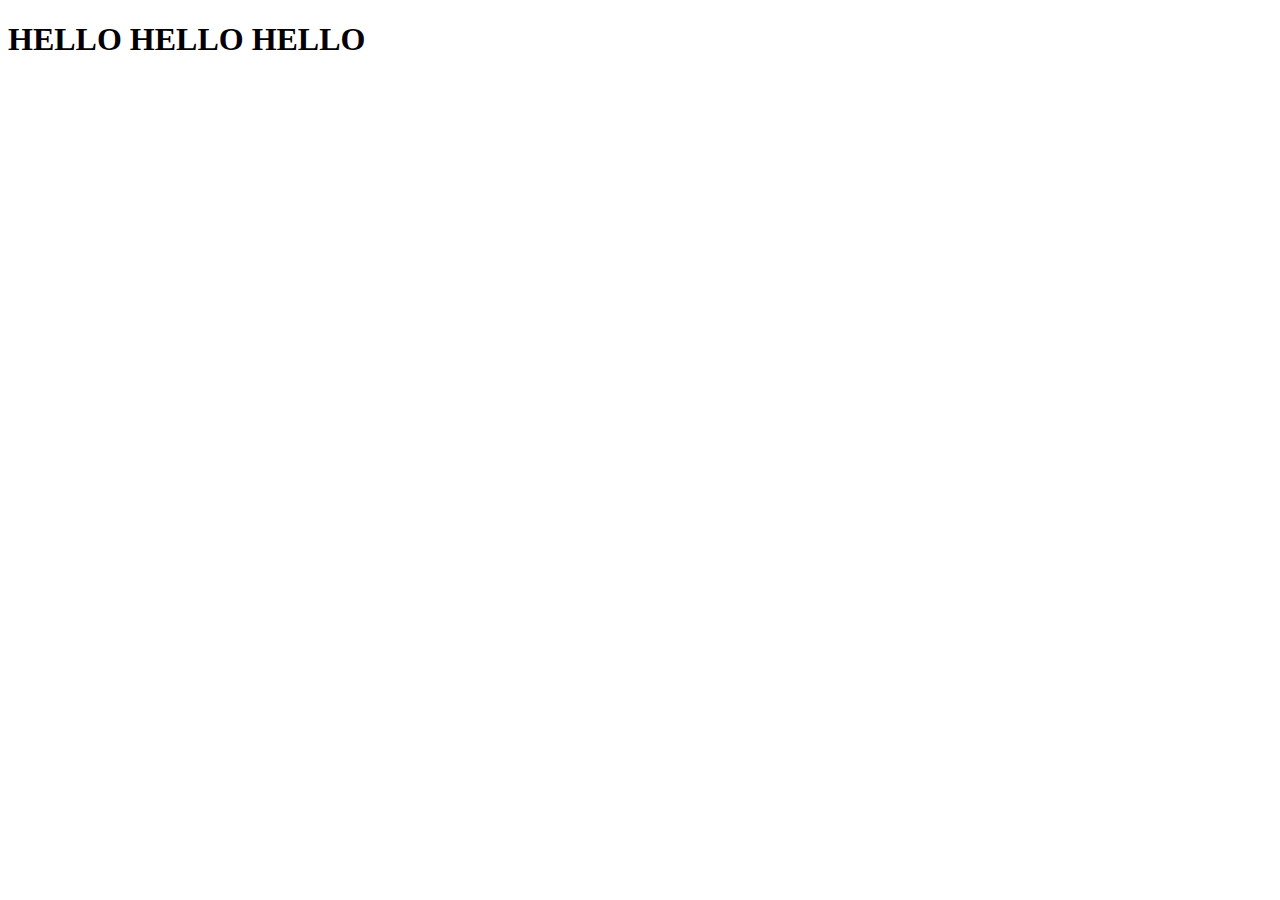
==== index.html @ dc39a1d2 "test2-title" ====
<!DOCTYPE html>
<html lang="en">
<head>
    <meta charset="UTF-8">
    <meta name="viewport" content="width=device-width, initial-scale=1.0">
    <title>start html</title>
    <link rel="stylesheet" href="css/style.css">
</head>
<body>
    <h1>HELLO HELLO HELLO</h1>
</body>
</html>
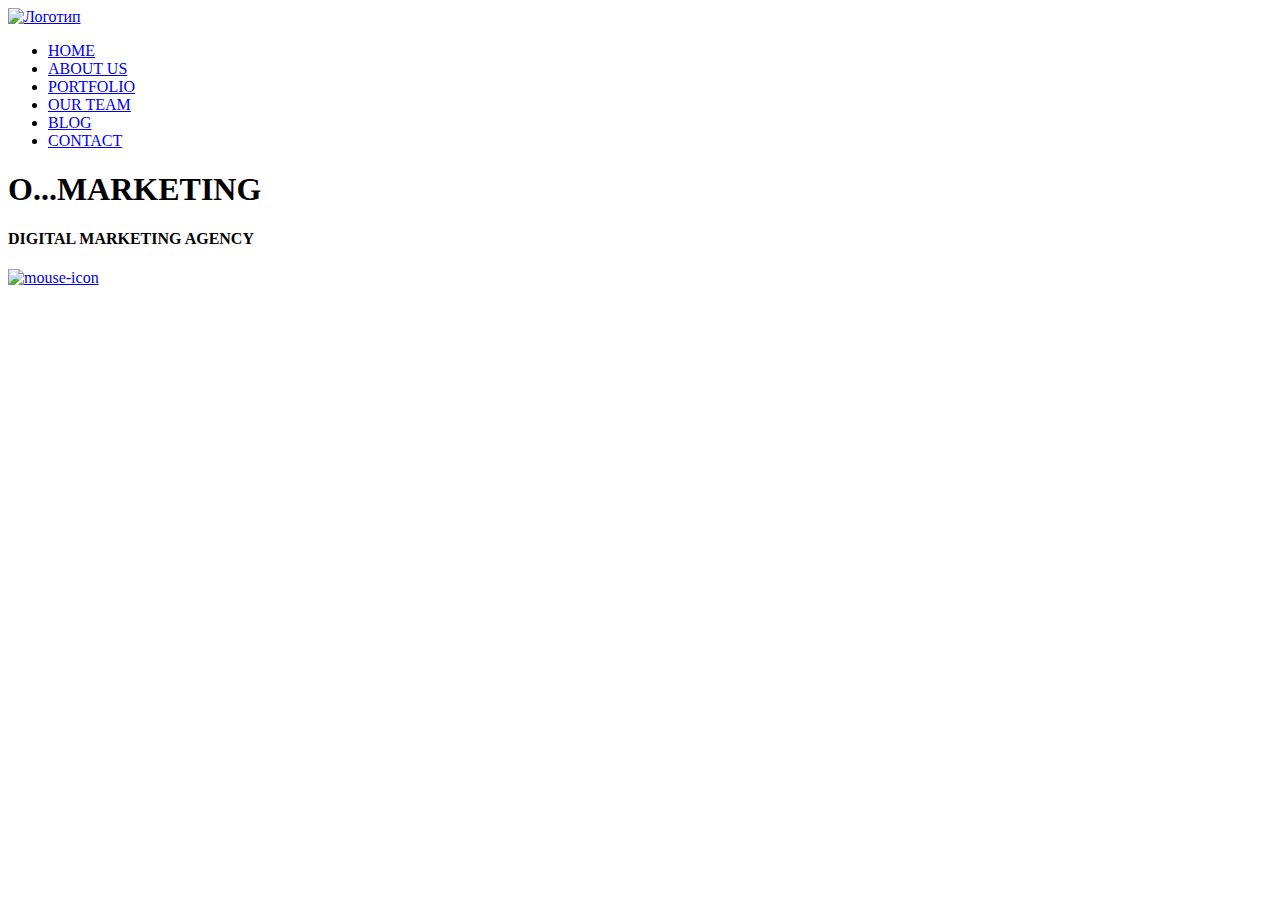
==== commit 5e5bfea6: "addedfirstpage" ====
--- a/index.html
+++ b/index.html
@@ -1,12 +1,82 @@
 <!DOCTYPE html>
-<html lang="en">
+<html lang="ru">
+
 <head>
     <meta charset="UTF-8">
     <meta name="viewport" content="width=device-width, initial-scale=1.0">
-    <title>start html</title>
-    <link rel="stylesheet" href="css/style.css">
+    <title>O...MARKETING</title>
+    <link rel="preconnect" href="https://fonts.googleapis.com">
+    <link rel="preconnect" href="https://fonts.gstatic.com" crossorigin>
+    <link
+        href="https://fonts.googleapis.com/css2?family=Merriweather:ital,wght@1,300&family=Montserrat:wght@100..900&family=Open+Sans:ital,wght@0,300..800;1,300..800&family=Raleway:wght@700&display=swap"
+        rel="stylesheet">
+
+    <link rel="stylesheet" href="start_html/css/style.css">
 </head>
+
 <body>
-    <h1>HELLO HELLO HELLO</h1>
+    <header class="header">
+        <div class="header__top">
+            <div class="container">
+                <div class="header__top-inner">
+                    <a class="logo" href="#">
+                        <img class="logo-img" src="start_html/images/logo.svg" alt="Логотип">
+                    </a>
+
+                    <nav class="menu">
+                        <ul class="menu__list">
+                            <li class="menu__list-item">
+                                <a class="menu__list-link" href="#">
+                                    HOME
+                                </a>
+                            </li>
+                            <li class="menu__list-item">
+                                <a class="menu__list-link" href="#">
+                                    ABOUT US
+                                </a>
+                            </li>
+                            <li class="menu__list-item">
+                                <a class="menu__list-link" href="#">
+                                    PORTFOLIO
+                                </a>
+                            </li>
+                            <li class="menu__list-item">
+                                <a class="menu__list-link" href="#">
+                                    OUR TEAM
+                                </a>
+                            </li>
+                            <li class="menu__list-item">
+                                <a class="menu__list-link" href="#">
+                                    BLOG
+                                </a>
+                            </li>
+                            <li class="menu__list-item">
+                                <a class="menu__list-link" href="#">
+                                    CONTACT
+                                </a>
+                            </li>
+                        </ul>
+                    </nav>
+                </div>
+            </div>
+        </div>
+        <div class="header__content">
+            <div class="container">
+                <div class="header__content-inner">
+                    <h1 class="header__title">
+                        O...MARKETING
+                    </h1>
+                    <h4 class="header__subtitle">
+                        DIGITAL MARKETING AGENCY
+                    </h4>
+                    <a href="#" class="mouse">
+                        <img src="../Workspace/start_html/images/mouse.svg" alt="mouse-icon">
+                    </a>
+                </div>
+            </div>
+        </div>
+    </header>
+
 </body>
+
 </html>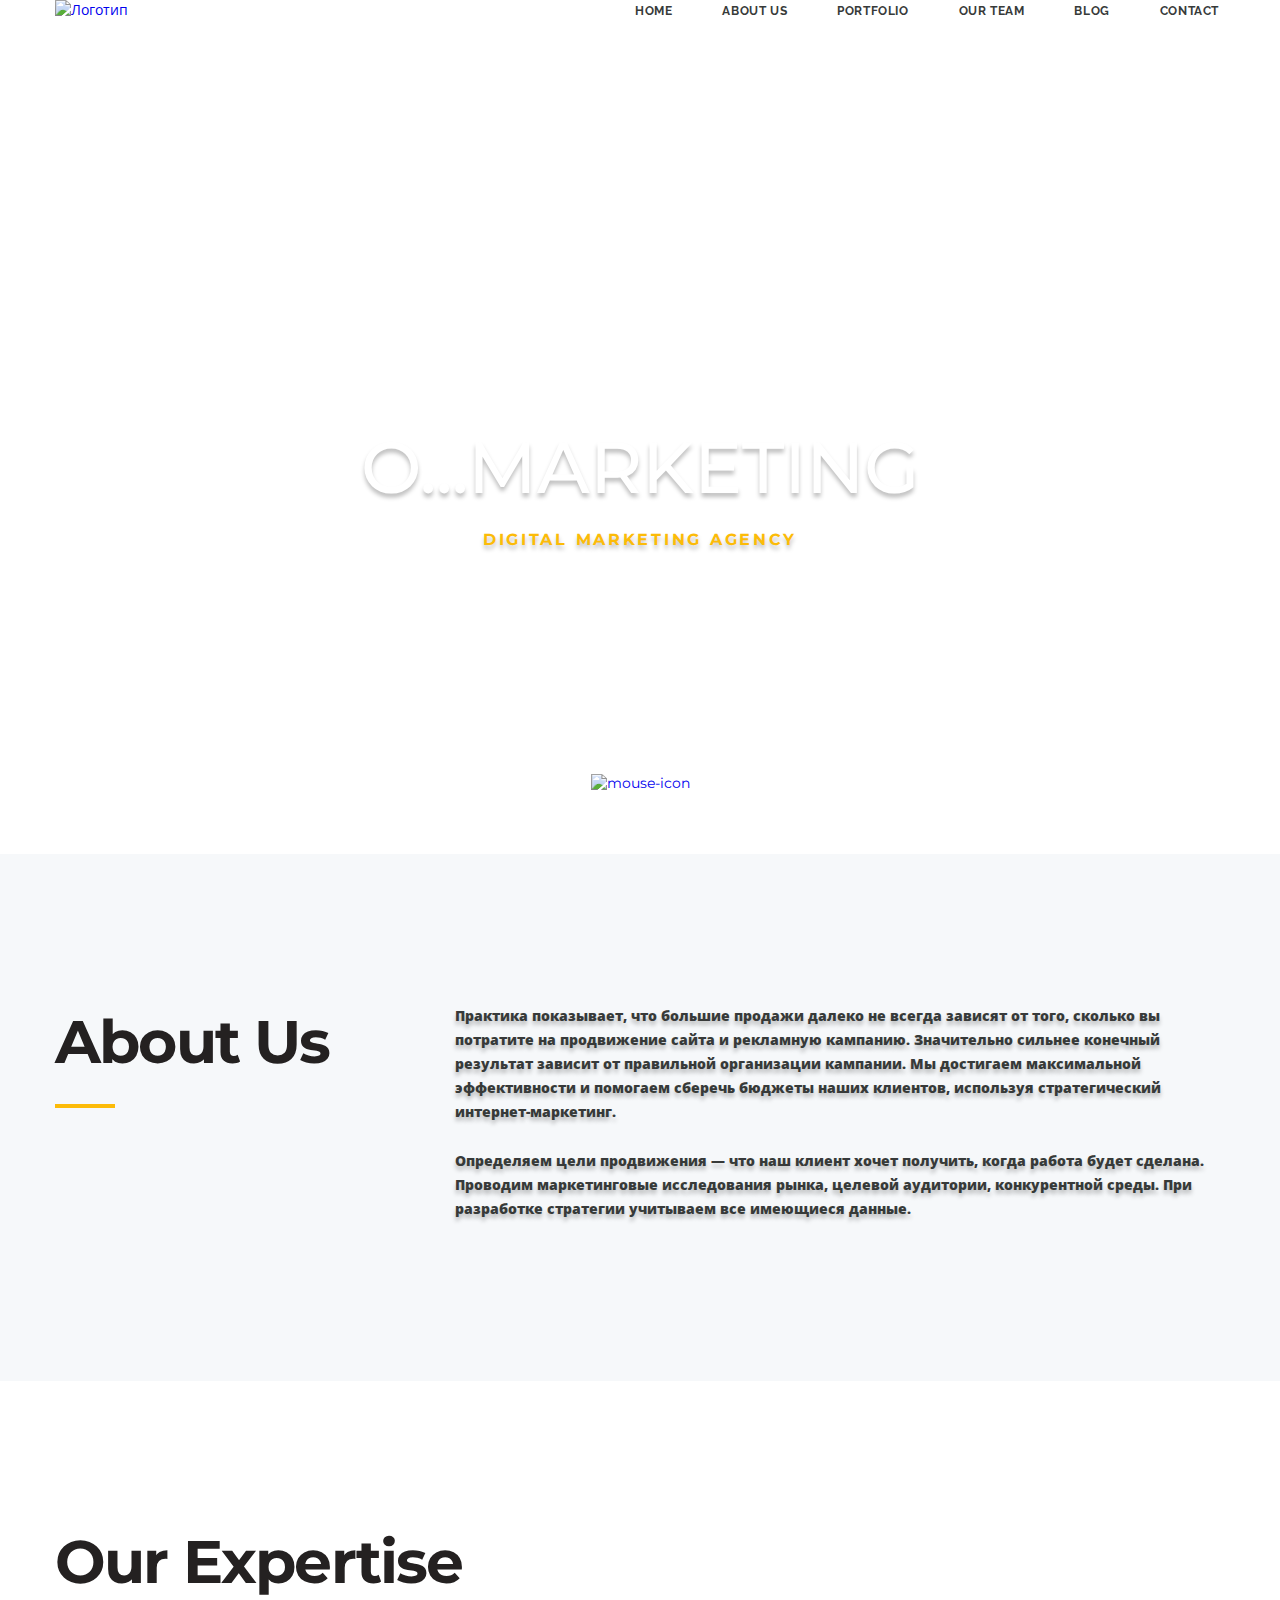
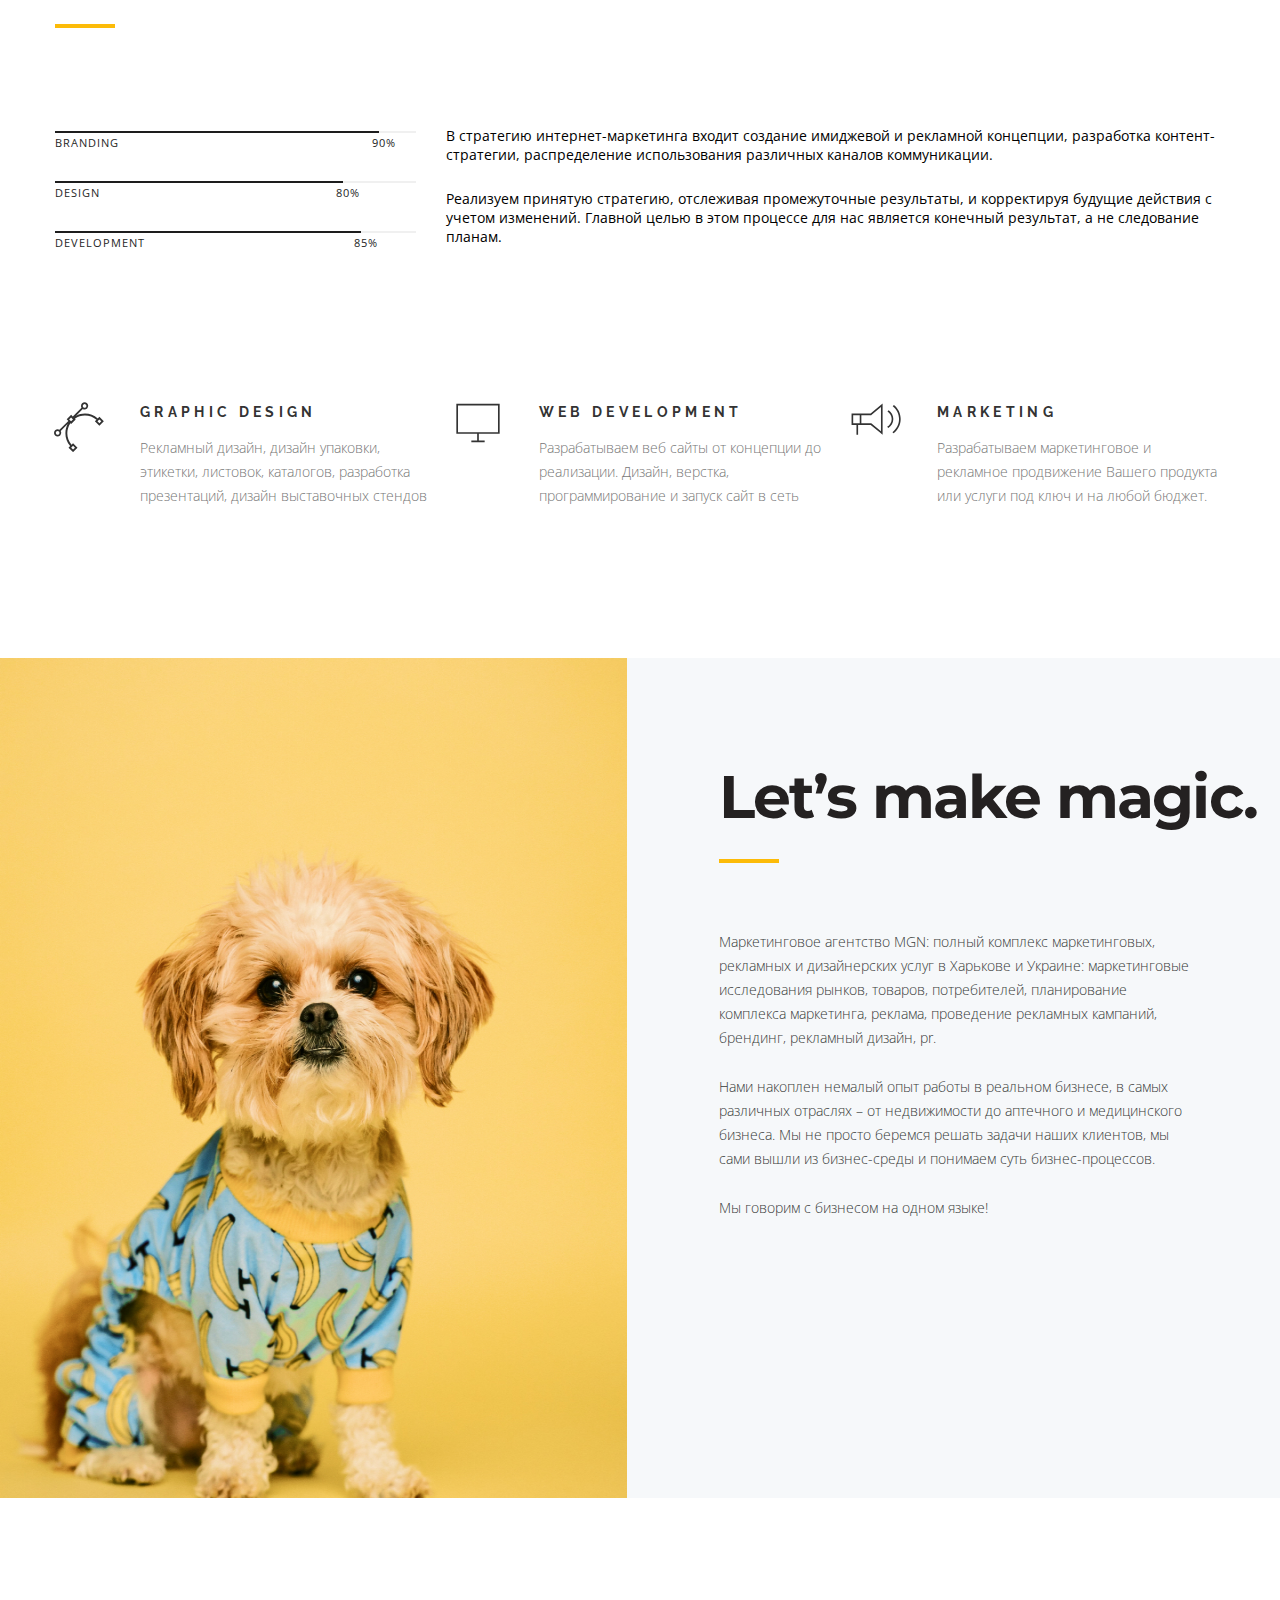
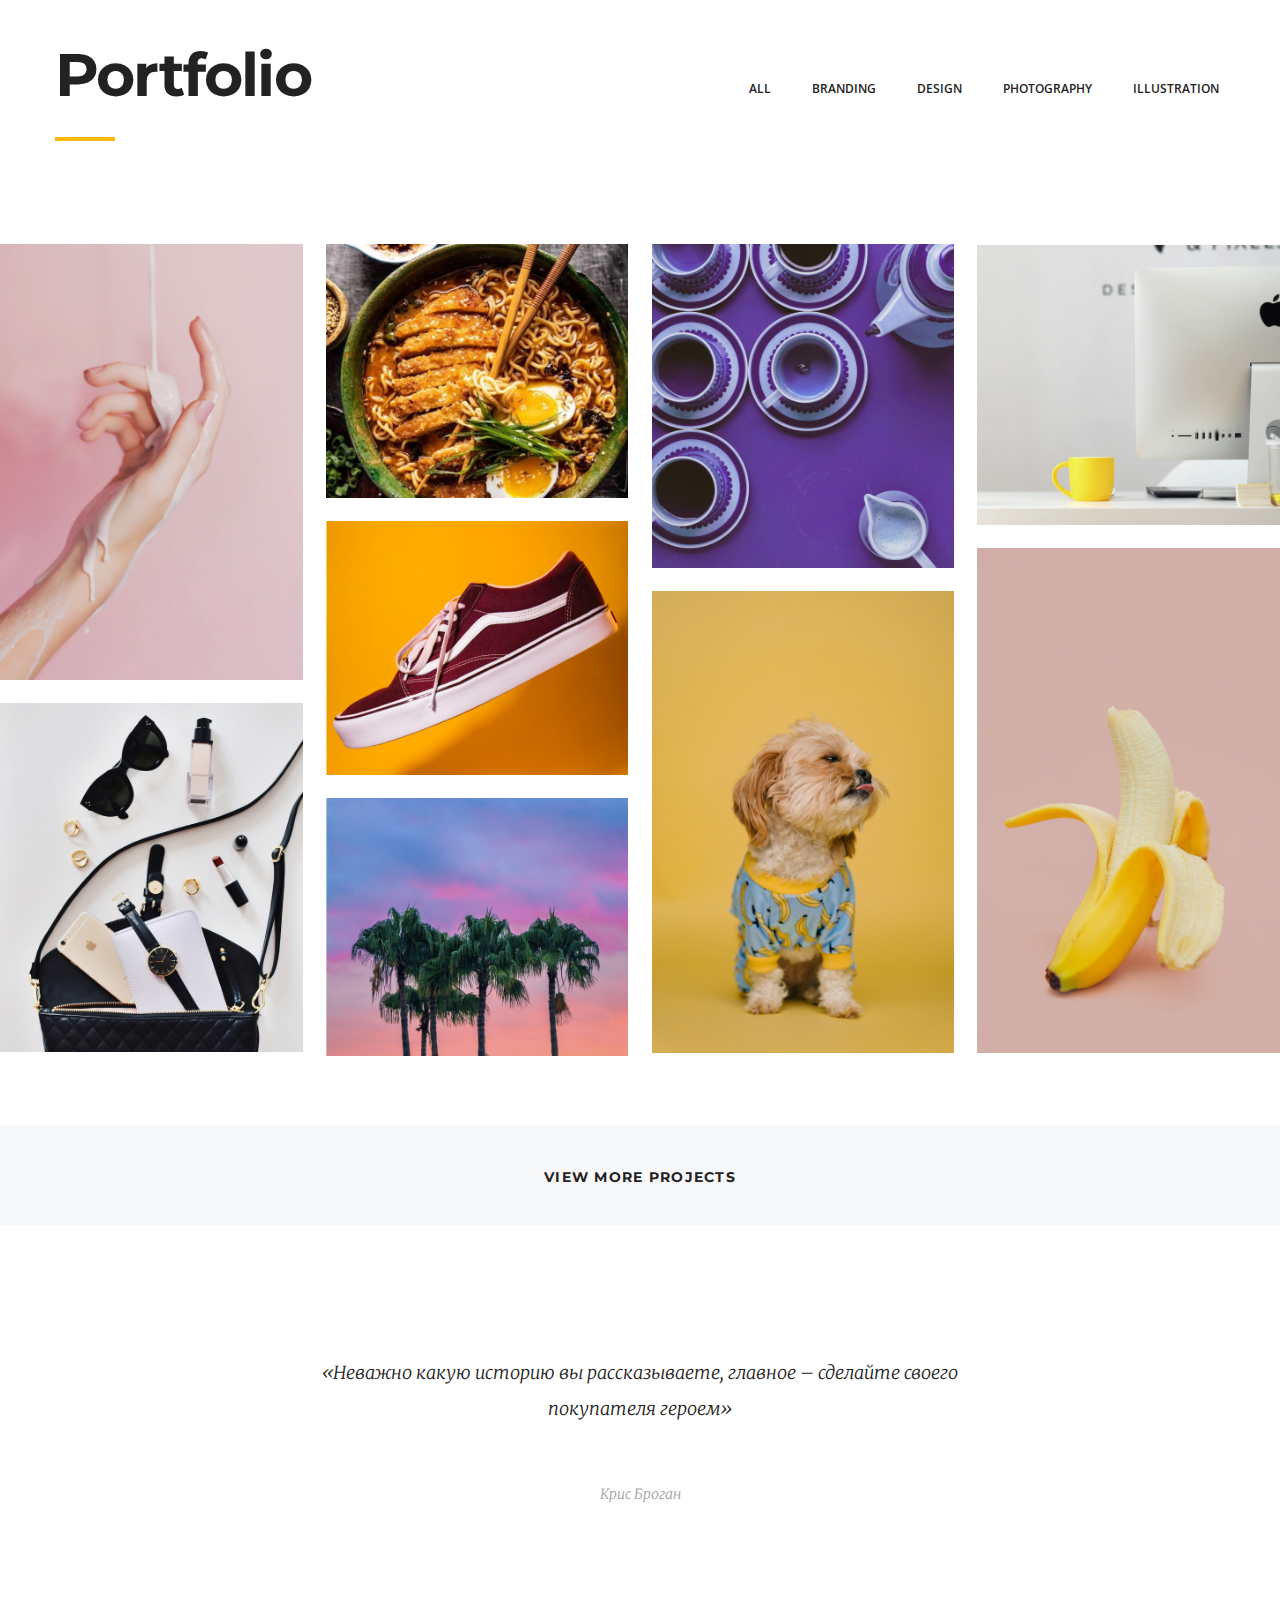
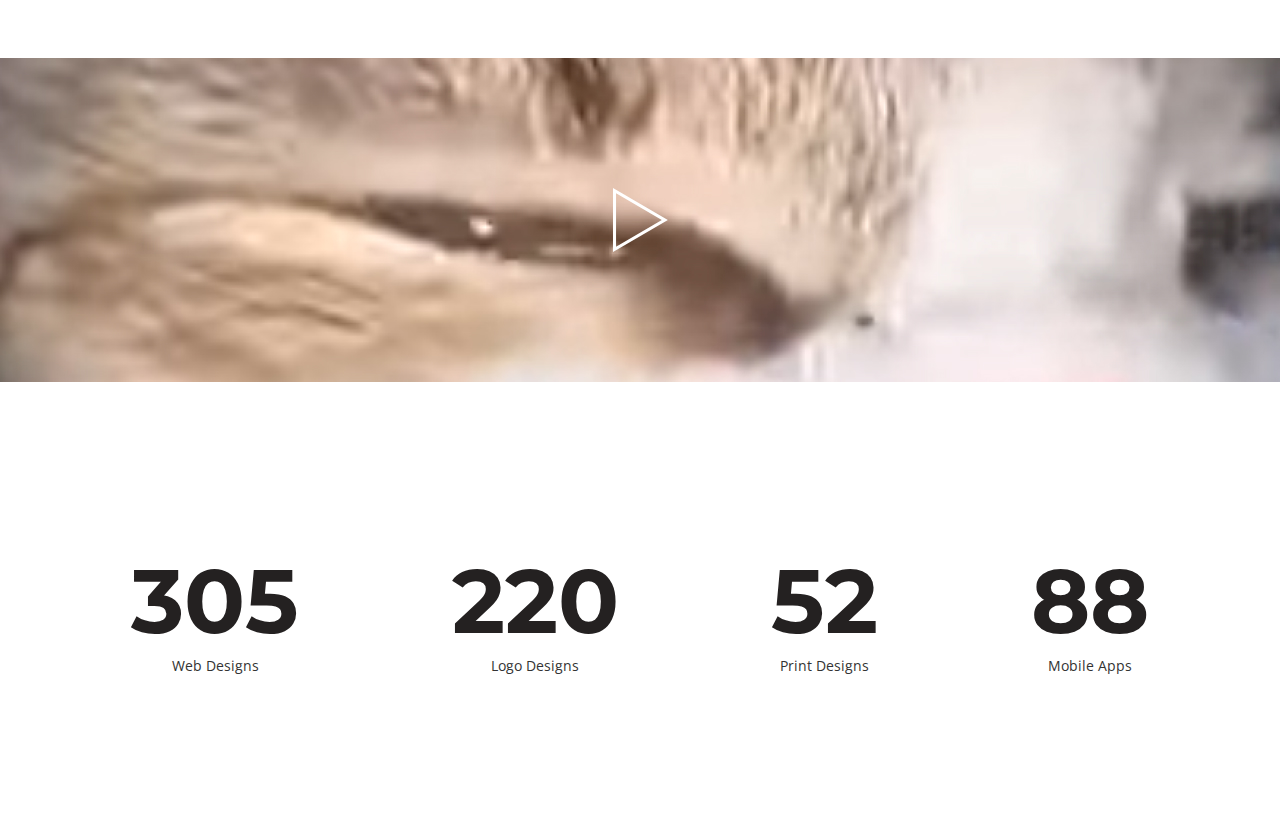
==== commit b43046c4: "Added 2 Jquery scripts 'fancybox - youtube link, mixitup - image filtering'" ====
--- a/index.html
+++ b/index.html
@@ -10,7 +10,7 @@
     <link
         href="https://fonts.googleapis.com/css2?family=Merriweather:ital,wght@1,300&family=Montserrat:wght@100..900&family=Open+Sans:ital,wght@0,300..800;1,300..800&family=Raleway:wght@700&display=swap"
         rel="stylesheet">
-
+    <link rel="stylesheet" href="start_html/css/fancybox.css">
     <link rel="stylesheet" href="start_html/css/style.css">
 </head>
 
@@ -70,13 +70,235 @@
                         DIGITAL MARKETING AGENCY
                     </h4>
                     <a href="#" class="mouse">
-                        <img src="../Workspace/start_html/images/mouse.svg" alt="mouse-icon">
+                        <img src="start_html/images/mouse.svg" alt="mouse-icon">
                     </a>
                 </div>
             </div>
         </div>
     </header>
-
+    <section class="about__content">
+        <div class="container">
+            <div class="about__content-inner">
+                <div class="about__content-title">
+                    <h2 class="title">
+                        About Us
+                    </h2>
+                </div>
+                <div class="about__content-text">
+                    <p>
+                        Практика показывает, что большие продажи далеко не всегда зависят от того, сколько вы потратите
+                        на продвижение сайта и рекламную кампанию. Значительно сильнее конечный результат зависит от
+                        правильной организации кампании. Мы достигаем максимальной эффективности и помогаем сберечь
+                        бюджеты наших клиентов, используя стратегический интернет-маркетинг.
+                    </p>
+                    <p>
+                        Определяем цели продвижения — что наш клиент хочет получить, когда работа будет сделана.
+                        Проводим маркетинговые исследования рынка, целевой аудитории, конкурентной среды. При разработке
+                        стратегии учитываем все имеющиеся данные.
+                    </p>
+                </div>
+            </div>
+        </div>
+    </section>
+    <section class="expertise">
+        <div class="container">
+            <h2 class="title">
+                Our Expertise
+            </h2>
+            <div class="expertise__inner">
+                <div class="expertise__info">
+                    <div class="expertise__info-item">
+                        BRANDING
+                        <span style="width: calc(100% - 90%);">90%</span>
+                    </div>
+                    <div class="expertise__info-item">
+                        DESIGN
+                        <span style="width: calc(100% - 80%);">80%</span>
+                    </div>
+                    <div class="expertise__info-item">
+                        DEVELOPMENT
+                        <span style="width: calc(100% - 85%);">85%</span>
+                    </div>
+                </div>
+                <div class="expertise-text">
+                    <p>В стратегию интернет-маркетинга входит создание имиджевой и рекламной концепции, разработка
+                        контент-стратегии, распределение использования различных каналов коммуникации.
+                    </p>
+                    <p>Реализуем принятую стратегию, отслеживая промежуточные результаты, и корректируя будущие действия
+                        с учетом изменений. Главной целью в этом процессе для нас является конечный результат, а не
+                        следование планам.</p>
+                </div>
+            </div>
+            <div class="expertise__external">
+                <div class="expertise__external-block">
+                    <h4 class="expertise__external-design">
+                        GRAPHIC DESIGN
+                    </h4>
+                    <p>
+                        Рекламный дизайн, дизайн упаковки, этикетки, листовок, каталогов, разработка презентаций,
+                        дизайн выставочных стендов
+                    </p>
+                </div>
+                <div class="expertise__external-block">
+                    <h4 class="expertise__external-dev">
+                        WEB DEVELOPMENT
+                    </h4>
+                    <p>
+                        Разрабатываем веб сайты от концепции до реализации. Дизайн, верстка, программирование и
+                        запуск сайт в сеть
+                    </p>
+                </div>
+                <div class="expertise__external-block">
+                    <h4 class="expertise__external-marketing">
+                        MARKETING
+                    </h4>
+                    <p>
+                        Разрабатываем маркетинговое и рекламное продвижение Вашего продукта или услуги под ключ и на
+                        любой бюджет.
+                    </p>
+                </div>
+            </div>
+        </div>
+    </section>
+    <section class="magic">
+        <img class="magic-bg" src="start_html/images/magic-bg.jpg" alt="">
+        <div class="magic__inner">
+            <h2 class="title">
+                Let’s make magic.
+            </h2>
+            <p>Маркетинговое агентство MGN: полный комплекс маркетинговых, рекламных и дизайнерских услуг в Харькове и
+                Украине: маркетинговые исследования рынков, товаров, потребителей, планирование комплекса маркетинга,
+                реклама, проведение рекламных кампаний, брендинг, рекламный дизайн, pr.
+            </p>
+            <p>Нами накоплен немалый опыт работы в реальном бизнесе, в самых различных отраслях – от недвижимости до
+                аптечного и медицинского бизнеса. Мы не просто беремся решать задачи наших клиентов, мы сами вышли из
+                бизнес-среды и понимаем суть бизнес-процессов.</p>
+            <p>Мы говорим с бизнесом на одном языке!</p>
+        </div>
+    </section>
+    <section class="portfolio">
+        <div class="container">
+            <div class="portfolio__inner">
+                <h2 class="title">
+                    Portfolio
+                </h2>
+                <div class="portfolio-filter">
+                    <button class="portfolio-btn" data-filter="all">ALL</button>
+                    <button class="portfolio-btn" data-filter=".brand">BRANDING</button>
+                    <button class="portfolio-btn" data-filter=".design">DESIGN</button>
+                    <button class="portfolio-btn" data-filter=".photo"> PHOTOGRAPHY</button>
+                    <button class="portfolio-btn" data-filter=".illustration">ILLUSTRATION</button>
+                </div>
+            </div>
+        </div>
+        <div class="portfolio__bar">
+            <div class="bar-item mix illustration">
+                <img class="portfolio__bar-image" src="start_html/images/1.jpg" alt="">
+                <a class="image-link" href="#" class="">
+                    SHOW PROJECT
+                </a>
+            </div>
+            <div class="bar-item mix design">
+                <img class="portfolio__bar-image" src="start_html/images/2.jpg" alt="">
+                <a class="image-link" href="#" class="">
+                    SHOW PROJECT
+                </a>
+            </div>
+            <div class="bar-item mix photo">
+                <img class="portfolio__bar-image" src="start_html/images/3.jpg" alt="">
+                <a class="image-link" href="#" class="">
+                    SHOW PROJECT
+                </a>
+            </div>
+            <div class="bar-item mix brand">
+                <img class="portfolio__bar-image" src="start_html/images/4.jpg" alt="">
+                <a class="image-link" href="#" class="">
+                    SHOW PROJECT
+                </a>
+            </div>
+            <div class="bar-item mix illustration">
+                <img class="portfolio__bar-image" src="start_html/images/5.jpg" alt="">
+                <a class="image-link" href="#" class="">
+                    SHOW PROJECT
+                </a>
+            </div>
+            <div class="bar-item mix design">
+                <img class="portfolio__bar-image" src="start_html/images/6.jpg" alt="">
+                <a class="image-link" href="#" class="">
+                    SHOW PROJECT
+                </a>
+            </div>
+            <div class="bar-item mix photo">
+                <img class="portfolio__bar-image" src="start_html/images/7.jpg" alt="">
+                <a class="image-link" href="#" class="">
+                    SHOW PROJECT
+                </a>
+            </div>
+            <div class="bar-item mix brand">
+                <img class="portfolio__bar-image" src="start_html/images/8.jpg" alt="">
+                <a class="image-link" href="#" class="">
+                    SHOW PROJECT
+                </a>
+            </div>
+            <div class="bar-item mix illustration">
+                <img class="portfolio__bar-image" src="start_html/images/9.jpg" alt="">
+                <a class="image-link" href="#" class="">
+                    SHOW PROJECT
+                </a>
+            </div>
+        </div>
+        <div class="portfolio__projects">
+            <a href="#" class="projects-link">
+                VIEW MORE PROJECTS
+            </a>
+        </div>
+        <div class="container">
+            <div class="portfolio__external">
+                <blockquote class="portfolio__blockquote">
+                    «Неважно какую историю вы рассказываете, главное – сделайте своего покупателя героем»
+                    <span class="portfolio__blockquote-author">Крис Броган</span>
+                </blockquote>
+            </div>
+        </div>
+        <div class="portfolio__video">
+            <a href="https://youtu.be/EG6MZmyUyqY?si=WcsoqFKYNn239UbH" data-fancybox>
+                <img class="play-link" src="start_html/images/play.svg" alt="">
+            </a>
+        </div>
+        <div class="container">
+        <div class="achievments__numbers">
+            <h2 class="numbers">
+                305
+                <span class="avchievments__text">
+                    Web Designs
+                </span>
+            </h2>
+            <h2 class="numbers">
+                220
+                <span class="avchievments__text">
+                    Logo Designs
+                </span>
+            </h2>
+            <h2 class="numbers">
+                52
+                <span class="avchievments__text">
+                    Print Designs
+                </span>
+            </h2>
+            <h2 class="numbers">
+                88
+                <span class="avchievments__text">
+                    Mobile Apps
+                </span>
+            </h2>
+        </div>
+
+        </div>
+    </section>
+    <script src="https://ajax.googleapis.com/ajax/libs/jquery/3.7.1/jquery.min.js"></script>
+    <script src="start_html/js/mixitup.min.js"></script>
+    <script src="start_html/js/fancybox.umd.js"></script>
+    <script src="start_html/js/main.js"></script>
 </body>
 
 </html>--- a/start_html/css/style.css
+++ b/start_html/css/style.css
@@ -0,0 +1,496 @@
+html {
+    box-sizing: border-box;
+}
+
+*,
+*::after,
+*::before {
+    box-sizing: inherit;
+}
+
+ul[class],
+ol[class] {
+    padding: 0;
+}
+
+body,
+h1,
+h2,
+h3,
+h4,
+h5,
+h6,
+p,
+ul[class],
+ol[class],
+li,
+figure,
+figcaption,
+blockquote,
+dl,
+dd {
+    margin: 0;
+}
+
+ul[class] {
+    list-style: none;
+}
+
+img {
+    max-width: 100%;
+    display: block;
+}
+
+input,
+button,
+textarea,
+select {
+    font: inherit;
+}
+
+/* (╯ ° □ °) ╯(╯ ° □ °) ╯(╯ ° □ °) ╯ */
+/*  
+    font-family: "Merriweather", serif;
+    font-family: "Montserrat", sans-serif;
+    font-family: "Raleway", sans-serif;
+    font-family: "Open Sans", sans-serif;
+ */
+a {
+    text-decoration: none;
+}
+
+body {
+    font-family: "Open Sans", sans-serif;
+    font-weight: 300px;
+    font-size: 14px;
+    font-style: normal;
+
+}
+
+.container {
+    max-width: 1190px;
+    padding: 0 10px;
+    margin: 0 auto;
+}
+
+.header__top-inner {
+    display: flex;
+    justify-content: space-between;
+    align-items: flex-end;
+    margin-bottom: 29px;
+}
+
+.menu__list {
+    display: flex;
+}
+
+.menu__list-link {
+    font-family: "Raleway", sans-serif;
+    padding: 0 6px 9px;
+    text-transform: uppercase;
+    font-weight: 700;
+    font-size: 12px;
+    letter-spacing: 0.05em;
+    color: #373a39;
+    transition: all .3s;
+}
+
+.menu__list-link:hover {
+    border-bottom: 1px solid #FCBB08;
+}
+
+.menu__list-item+.menu__list-item {
+    margin-left: 38px;
+}
+
+.header__content {
+    width: auto;
+    background-image: url(../images/header-bg.jpg);
+    background-size: cover;
+    background-position: center center;
+    background-repeat: no-repeat;
+
+    font-family: "Montserrat", sans-serif;
+}
+
+.header__content-inner {
+    display: flex;
+    flex-direction: column;
+    align-items: center;
+    min-height: calc(100vh - 94px);
+    justify-content: space-between;
+}
+
+.header__title {
+    padding-top: calc(100vh - 750px);
+    margin-top: auto;
+    font-weight: 500;
+    font-size: 72px;
+    color: #fff;
+    text-shadow: 0 4px 4px rgba(0, 0, 0, 0.25);
+}
+
+.header__subtitle {
+    margin-top: 19px;
+    margin-bottom: auto;
+    font-weight: 700;
+    font-size: 16px;
+    letter-spacing: 0.17em;
+    color: #fcbb08;
+    text-shadow: 0 4px 4px rgba(0, 0, 0, 0.25);
+}
+
+.mouse {
+    margin-bottom: 62px;
+}
+
+.about__content {
+    padding-top: 150px;
+    min-height: 491px;
+    background-color: #F6F8FA;
+}
+
+.about__content-inner {
+    display: flex;
+    justify-content: space-between;
+}
+
+.about__content-title {
+    margin-bottom: 273px;
+}
+
+.title {
+    font-family: "Montserrat", sans-serif;
+    font-weight: 700;
+    font-size: 60px;
+    line-height: 75px;
+    letter-spacing: -0.03em;
+    color: #242121;
+    white-space: nowrap;
+    position: relative;
+    padding-bottom: 29px;
+}
+
+.title::after {
+    content: "";
+    position: absolute;
+    width: 60px;
+    height: 4px;
+    background-color: #FCBB08;
+    bottom: 0;
+    left: 0;
+}
+
+.about__content-text {
+
+    max-width: 770px;
+    font-family: "Open Sans", sans-serif;
+    font-weight: 900;
+    font-size: 14px;
+    line-height: 24px;
+    color: #373a39;
+    text-shadow: 0 4px 4px rgba(0, 0, 0, 0.25);
+}
+
+.about__content-text p {
+    margin-bottom: 25px;
+}
+
+.expertise {
+    min-height: 877px;
+    padding-top: 143px;
+}
+
+.expertise h2 {
+    /* margin-top: 143px; */
+    margin-bottom: 98px;
+}
+
+.expertise__inner {
+    display: flex;
+}
+
+.expertise__info {
+    font-family: "Open Sans", sans-serif;
+    font-weight: 400;
+    font-size: 11px;
+    line-height: 20px;
+    letter-spacing: 0.09em;
+    color: #1d1d1d;
+    width: 370px;
+    margin-right: 30px;
+    margin-top: 5px;
+    position: relative;
+}
+
+.expertise__info-item span {
+    position: absolute;
+    right: 7px;
+}
+
+.expertise__info-item span::before {
+    content: "";
+    position: absolute;
+    top: -2px;
+    height: 2px;
+    width: 100%;
+    background-color: #F0F0F0;
+    right: -7px;
+}
+
+.expertise__info-item {
+    border-top: 2px solid #1d1d1d;
+    margin-bottom: 28px;
+}
+
+.expertise-text p {
+    max-width: 800px;
+    padding-bottom: 25px;
+}
+
+.expertise__external {
+    margin-top: 121px;
+    display: flex;
+    justify-content: space-between
+}
+
+.expertise__external-block {
+    max-width: 288px;
+    margin-left: 85px;
+}
+
+.expertise__external-block h4 {
+    font-family: "Raleway", sans-serif;
+    font-weight: 700;
+    font-size: 14px;
+    line-height: 20px;
+    letter-spacing: 0.31em;
+    color: #333;
+    position: relative;
+}
+
+.expertise__external-dev::before {
+    content: "";
+    background-image: url(../images/monitor.svg);
+    width: 50px;
+    height: 50px;
+    position: absolute;
+    left: -86px;
+    top: -4px;
+}
+
+.expertise__external-design::before {
+    content: "";
+    background-image: url(../images/shape.svg);
+    width: 50px;
+    height: 50px;
+    position: absolute;
+    left: -86px;
+    top: 0;
+}
+
+.expertise__external-marketing::before {
+    content: "";
+    background-image: url(../images/speaker.svg);
+    width: 50px;
+    height: 50px;
+    position: absolute;
+    left: -86px;
+    top: -8px;
+}
+
+.expertise__external-block p {
+    margin-top: 14px;
+    width: 285;
+    font-family: "Open Sans", sans-serif;
+    font-weight: 300;
+    font-size: 14px;
+    line-height: 24px;
+    color: #777;
+}
+
+.magic {
+    display: flex;
+    height: 840px;
+    background-color: #F6F8FA;
+}
+
+.magic-bg {
+    width: 49%;
+    max-width: 705px;
+    max-height: 840px;
+}
+
+.magic__inner {
+    max-width: 470px;
+    margin: 101px auto 180px;
+    display: block;
+    justify-content: center;
+}
+
+.magic__inner h2 {
+    margin-bottom: 67px;
+}
+
+.magic__inner p {
+    padding-bottom: 25px;
+    font-family: "Open Sans", sans-serif;
+    font-weight: 300;
+    font-size: 14px;
+    line-height: 24px;
+    color: #373a39;
+}
+
+.potfolio {
+    transition: all 2s;
+}
+
+.portfolio__inner {
+    display: flex;
+    justify-content: space-between;
+    align-items: center;
+    margin: 139px 0 103px
+}
+
+.portfolio-filter button {
+    background-color: #FFF;
+    border-color: #FFF;
+    border-width: 0;
+    font-family: "Open Sans", sans-serif;
+    font-weight: 600;
+    font-size: 12px;
+    line-height: 24px;
+    line-height: 2;
+    color: #242121;
+    transition: all 0.3s;
+
+}
+
+.portfolio-filter button:hover {
+    border-bottom: 1px solid #FCBB08;
+}
+
+.portfolio-filter button+button {
+    margin-left: 25px;
+}
+
+
+.portfolio__bar {
+    max-width: 1440px;
+    margin: 0 auto;
+    column-count: 4;
+    column-gap: 23px;
+}
+
+.bar-item {
+    position: relative;
+    margin-bottom: 23px;
+    
+}
+
+.image-link {
+    position: absolute;
+    display: flex;
+    justify-content: center;
+    align-items: center;
+    transition: all 0.3s;
+    font-family: "Open Sans", sans-serif;
+    font-weight: 600;
+    font-size: 14px;
+    line-height: 14px; 
+    letter-spacing: 0.1em;
+    text-align: center;
+    color: #fff;
+    left: 0;
+    right: 0;
+    top: 0;
+    bottom: 0;
+    background-color: #4C4949;
+    border: 12px solid #7C7A7A;
+    opacity: 0;
+}
+
+.image-link:hover {
+    opacity: 1;
+}
+
+.portfolio__projects {
+    margin: 49px 0 130px;
+    padding-top: 42px;
+    height: 100px;
+    text-align: center;
+    background-color: #F6F8FA;
+}
+
+.projects-link {
+    padding-bottom: 4px;
+    font-family: "Montserrat", sans-serif;
+    font-weight: 700;
+    font-size: 14px;
+    letter-spacing: 0.09em;
+    color: #242121;
+    transition: all .3s;
+}
+
+.projects-link:hover {
+    border-bottom: 1px solid #FCBB08;
+}
+
+.portfolio__external {
+    display: flex;
+    justify-content: center;
+    margin-bottom: 148px;
+}
+
+.portfolio__blockquote {
+    max-width: 651px;
+    text-align: center;
+    font-family: "Merriweather", serif;
+    font-style: italic;
+    font-weight: 300;
+    font-size: 18px;
+    line-height: 36px;
+    color: #242121;
+}
+
+.portfolio__blockquote-author {
+    display: block;
+    padding-top: 51px;
+    font-family: "Merriweather", serif;
+    font-style: italic;
+    font-weight: 300;
+    font-size: 14px;
+    line-height: 32px;
+    text-align: center;
+    color: #9e9e9e;
+}
+
+.portfolio__video {
+    background-image: url(../images/video-preview.jpg);
+    height: 324px;
+    background-size: cover;
+    background-position: center center;
+    display: flex;
+    justify-content: center;
+    align-items: center;
+}
+
+.achievments__numbers {
+    padding: 164px 0 9px;
+    text-align: center;
+    height: 431px;
+    display: flex;
+    justify-content: space-around;
+    font-family: "Montserrat", sans-serif;
+    font-weight: 700;
+    font-size: 60px;
+    color: #242121;
+}
+
+.avchievments__text {
+    display: block;
+    font-family: "Open Sans", sans-serif;
+    font-weight: 400;
+    font-size: 14px;
+    color: #333;
+}